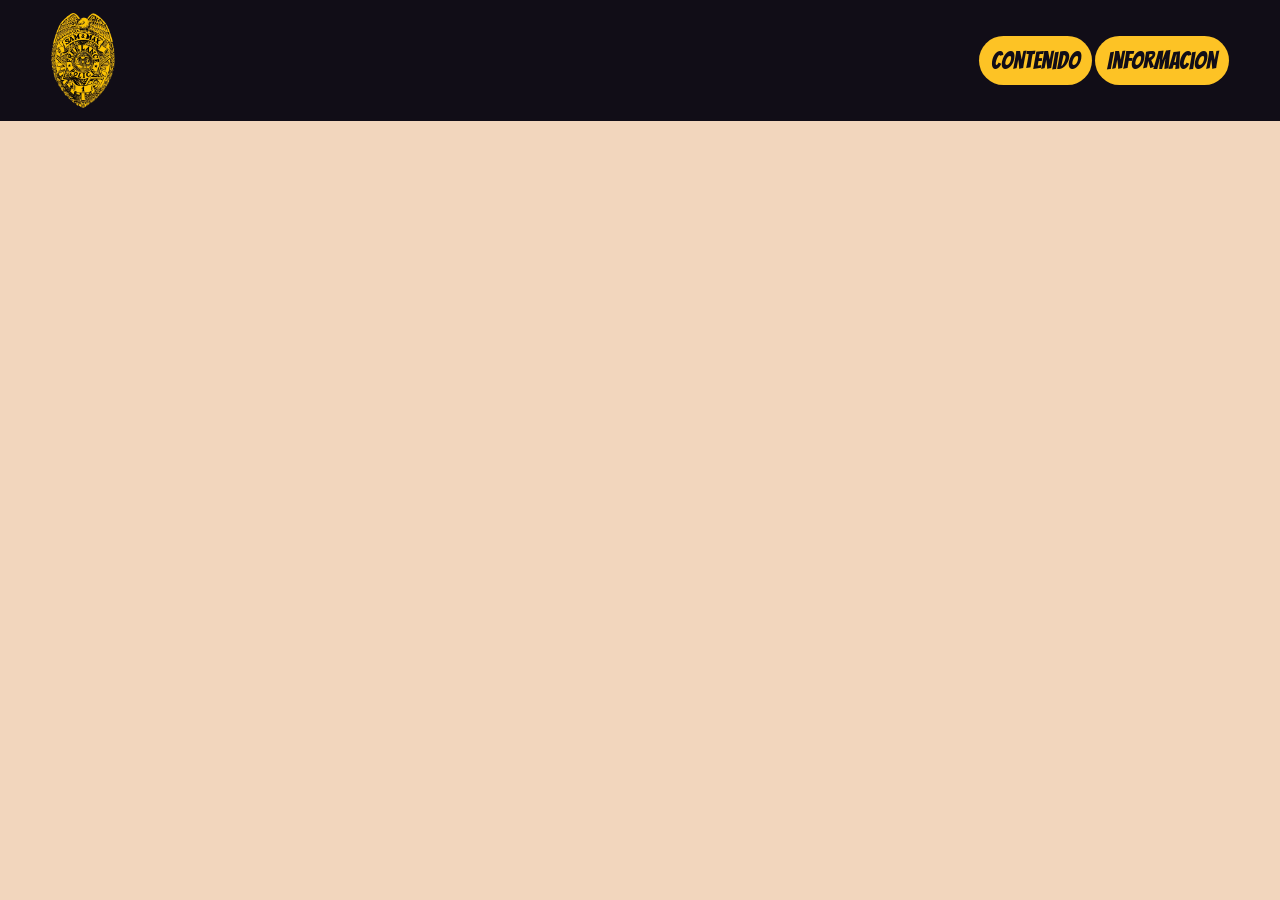
==== paginas/informacion.html @ b54301e5 "primer primera version¡" ====
<!DOCTYPE html>
<html lang="ea">
<head>
    <meta charset="UTF-8">
    <meta name="viewport" content="width=device-width, initial-scale=1.0">
    <title>Informacion</title>
    <link rel="stylesheet" href="../style/global.css">
    <link rel="stylesheet" href="./contenido.html">
    <link rel="stylesheet" href="../index.html">
    <link
        href="https://fonts.googleapis.com/css2?family=Bangers&family=Bebas+Neue&family=Cossette+Titre:wght@400;700&display=swap"
        rel="stylesheet">

</head>

<body>
    
<header>

        <img class="logo" src="../img/img6.png" alt="logo">

      <section class="linksheader">
            <a href="./paginas/contenido.html">Contenido</a>
            <a href="./paginas/informacion.html">Informacion</a>
        </section>
        
    </header>

</body>
</html>
---- style/global.css ----
body {
    background-color: #f2d6bd;
    font-family: 'Bangers', sans-serif;
    margin: 0%;
}

header {
    background-color: #110D17;
    display: flex;
    align-items: center;
}

.logo {
    margin: 1%;
    margin-left: 4%;
    width: 5%;
}

.linksheader {
    margin-left: auto;
    margin-right: 4%;
}

header a {
    border: 9px #110D17;
    border-radius: 40px;
    background-color:#FDC325;
    padding: 12px;
    text-decoration: none;
    color: #110D17;
    font-size: 24px;

}
.Inicio{
     margin: 0, 20%;
   
    font-size: 30PX;
    padding-top: 10px;
    padding-bottom: 20px;
    background-color: #110D17;
    align-content: center;
}

.Inicio H1 {
     width: fit-content;
    margin: 0 auto;
    padding: 35px 25px;
    color: #FDC325;
    letter-spacing: 2px;
    font-style: bolder;
     text-decoration: underline;
}

.texto, .vidtexto {
    margin: 1%;
    border: 10px, solid, #110D17;
    padding: 2%;
    border-radius: 30px;
    color: #110D17;
    font-weight: 100;
    background-color: #faf4e4;
    letter-spacing: 1px;
    
}

.tabla, .catalogovid{
    display: flex;
    justify-content: space-evenly;
    flex-wrap: wrap;
    text-align: center;
}

.secciones{
    width: 40%;
    padding: 2%;
    display: flex;
    justify-content: center;
    text-align: center;
    
}

.imgjuego, .imgcomics, .imgilustra {
    width: 150px;
    height: 200px;
    border: 10px;
    border: 6px dashed #110D17;
    border-radius: 10px;
}

.titulo, .titulovid{
    color: #FDC325;
 background-color: #110D17;
 padding: 15px;
 font-size: xx-large;
 border-radius: 40px;
}

.subseccion{
    background-color: #dbc1a9;
    border-radius: 10px;
    font-size: x-large;
    align-items: center;
    padding: 20px;  

}

.subseccion p{
  padding-top: 20px;
}

footer, footer h2 {
    color: #FDC325;
    background-color: #110D17;
    margin: 0%;
    padding: 1%;

}

.contfinal{
   display: flex;
   align-items: center;
   text-align: center;
   margin-left: 20px;
}

/* Pagina "Videojuegos" desde acá*/

.presentacionvid{
    margin-top: 10px;
    margin-bottom: 10px;
    display: flex;
    justify-content: space-evenly;

}

.imgsvid {
border: 10px, solid #110D17;
border-radius: 35px;

 }

.catalogovid{
    display: flex;
    justify-content: space-evenly;
}

.vid,.vid h2{
    padding: 2%;
    display: flex;
    justify-content: center;
    text-align: justify;
    font-size: larger;
 
}

.subvid{
    background-color: #dbc1a9;
}

.vidimg{
  border: 6px dashed #110D17;
    border-radius: 10px;
}
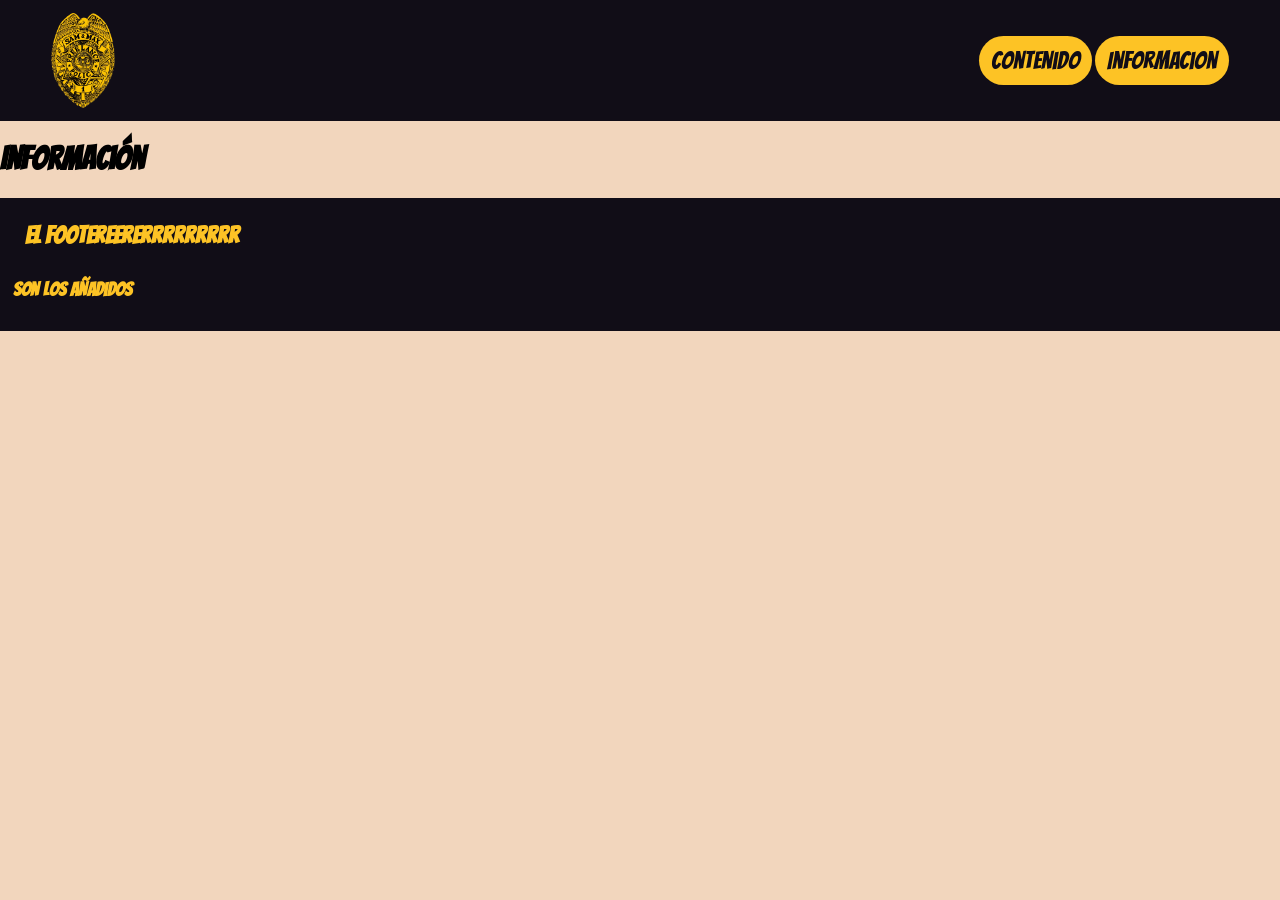
==== commit a3a5b13e: "holsaa v2 hola, aca se hacen los comm de las actualizaciones, desde el main guardas y aca lo guardas" ====
--- a/paginas/informacion.html
+++ b/paginas/informacion.html
@@ -26,5 +26,18 @@
         
     </header>
 
+  <main>
+    <h1> Información </h1>
+  </main>
+
+<footer>
+ 
+    <h2>el footereererrrrrrrrr</h2>
+    <h3>
+      son los añadidos
+    </h3>
+
+</footer>
+
 </body>
 </html>
